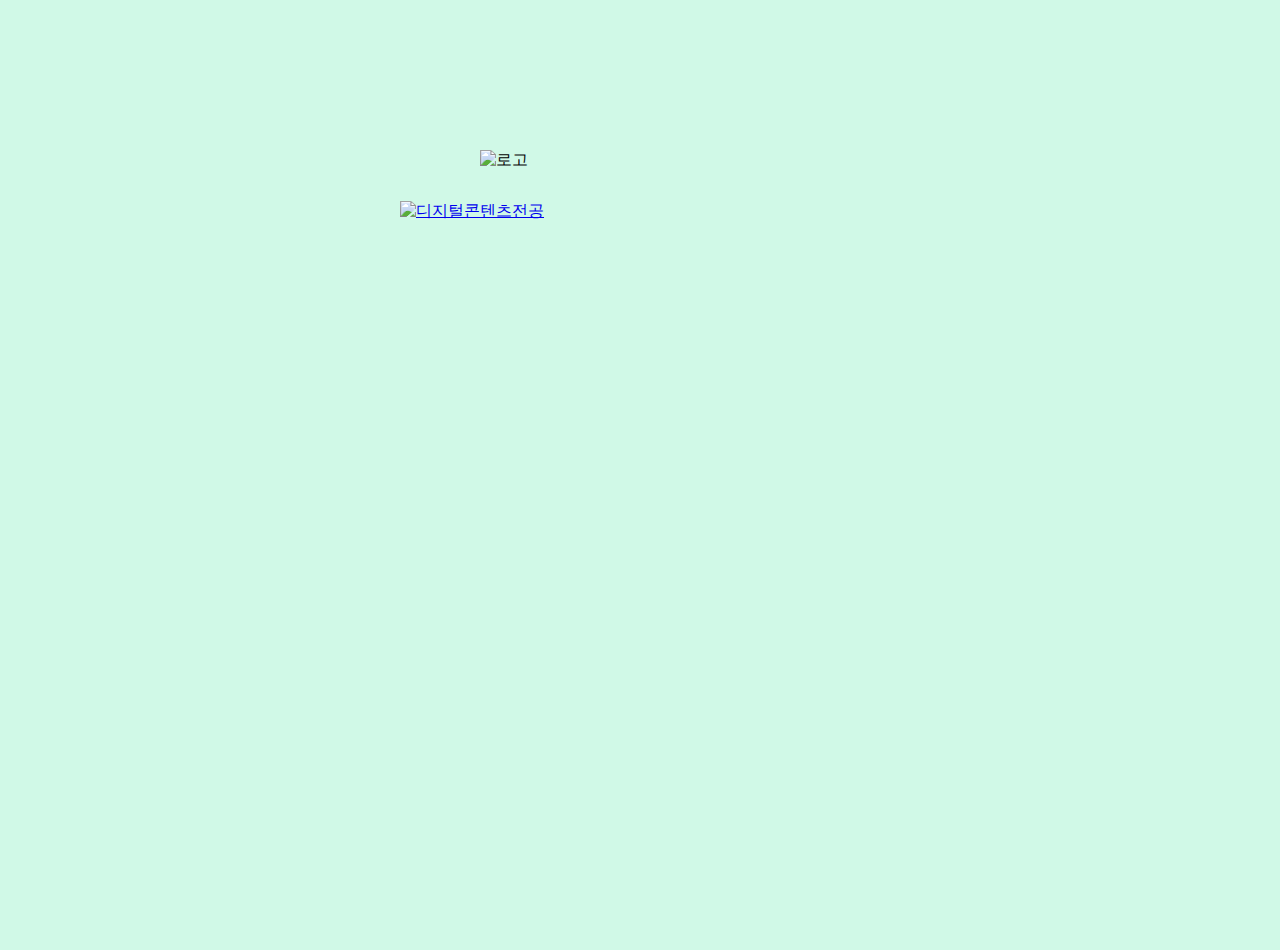
==== index.html @ 2abb092a "second version" ====
<!DOCTYPE html>
<html lang=ko>
<head>
    <meta charset="utf-8">
    <title>디지털콘텐츠전공</title>
    <link href="index.css" rel=stylesheet type=text/css>
</head>
<div id=wrap>
    <div id=header>
        <div id=main>
            <div id=main1>
            <img src=image/hallym.png alt=로고 width=400px;>
            </div>
            <div id=logo>
                <a href=intro.html><img src=image/digital2.png alt=디지털콘텐츠전공 width=500px></a></div>
         </div>
     </div>
</div>
---- index.css ----
body {margin:0; background-color:#d0f9e7}
#wrap {width:1300px; margin:0px auto; height:700px; font-family:"HY견명조"}
#header{width:1300px; height:200px;}
#logo {padding-top:30px; width:300px; float:left; margin-left:300px;}
#main {width:1000px; height:800px; margin-top:100px; padding-left:100px;}
#main1{width:500px; margin-left:380px; margin-top:150px;transition: .5s ease;}
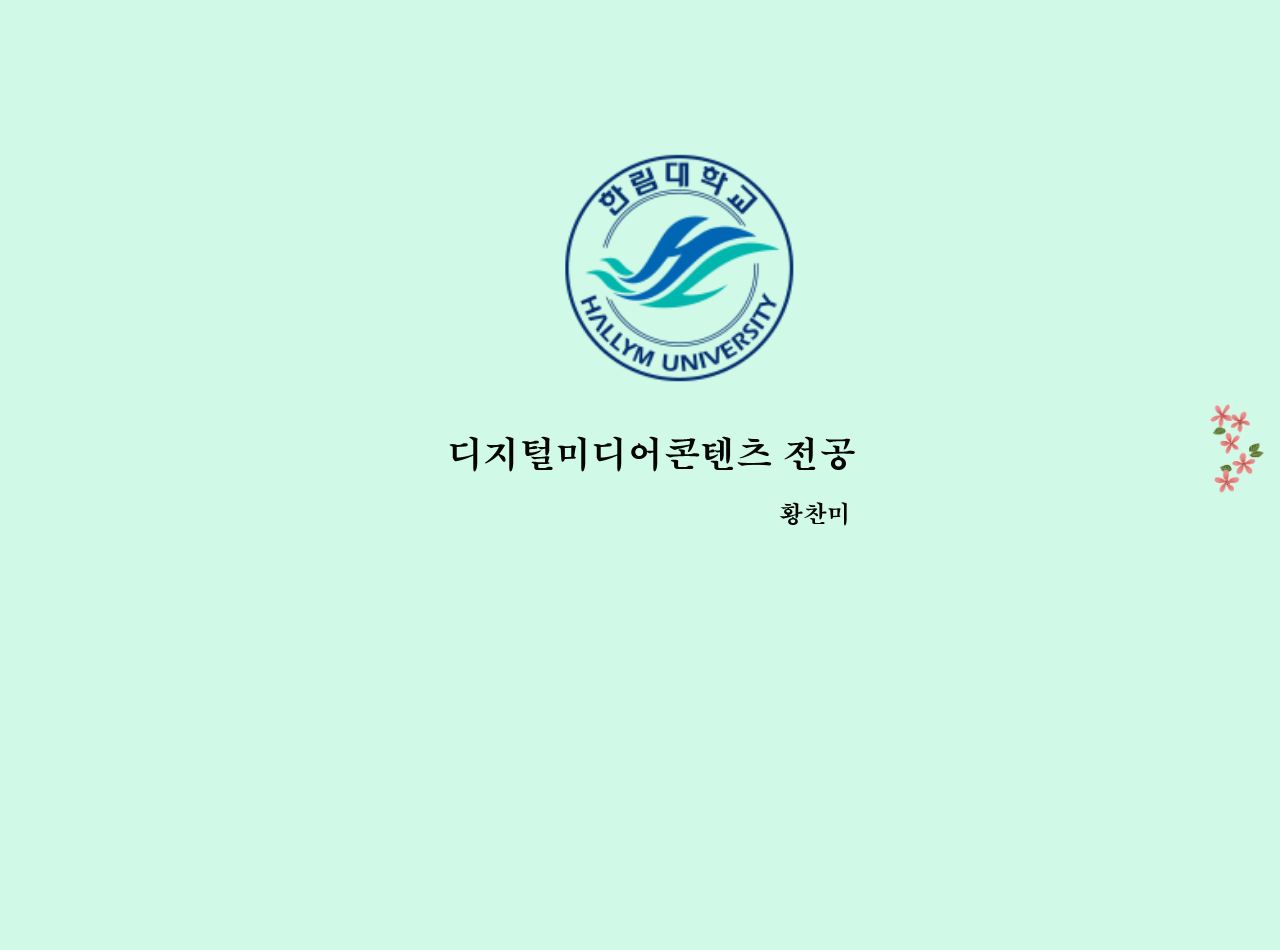
==== commit a050f8dc: "Add files via upload" ====
--- a/index.html
+++ b/index.html
@@ -4,7 +4,37 @@
     <meta charset="utf-8">
     <title>디지털콘텐츠전공</title>
     <link href="index.css" rel=stylesheet type=text/css>
+    <script type="text/javascript">
+        var stmnLEFT = 10; // 오른쪽 여백
+        var stmnGAP1 = 0; // 위쪽 여백
+        var stmnGAP2 = 400; // 스크롤시 브라우저 위쪽과 떨어지는 거리
+        var stmnBASE = 400; // 스크롤 시작위치
+        var stmnActivateSpeed = 20; //스크롤을 인식하는 딜레이 (숫자가 클수록 느리게 인식)
+        var stmnScrollSpeed = 10; //스크롤 속도 (클수록 느림)
+        var stmnTimer;
+
+        function RefreshStaticMenu() {
+        var stmnStartPoint, stmnEndPoint;
+        stmnStartPoint = parseInt(document.getElementById('SIDEMENU').style.top, 10);
+        stmnEndPoint = Math.max(document.documentElement.scrollTop, document.body.scrollTop) + stmnGAP2;
+        if (stmnEndPoint < stmnGAP1) stmnEndPoint = stmnGAP1;
+        if (stmnStartPoint != stmnEndPoint) {
+         stmnScrollAmount = Math.ceil( Math.abs( stmnEndPoint - stmnStartPoint ) / 15 );
+         document.getElementById('SIDEMENU').style.top = parseInt(document.getElementById('SIDEMENU').style.top, 10) + ( ( stmnEndPoint<stmnStartPoint ) ? -stmnScrollAmount : stmnScrollAmount ) + 'px';
+         stmnRefreshTimer = stmnScrollSpeed;
+         }
+        stmnTimer = setTimeout("RefreshStaticMenu();", stmnActivateSpeed);
+        }
+       function InitializeStaticMenu() {
+        document.getElementById('SIDEMENU').style.right = stmnLEFT + 'px';  //처음에 오른쪽에 위치.
+        document.getElementById('SIDEMENU').style.top = document.body.scrollTop + stmnBASE + 'px';
+        RefreshStaticMenu();
+        }
+      </script>
 </head>
+<body onload="InitializeStaticMenu();">
+    <div id=SIDEMENU><a href=#header><img src=image/flower22.png tite="위로 가기" width=60px;></a>
+    </div>
 <div id=wrap>
     <div id=header>
         <div id=main>
@@ -15,4 +45,5 @@
                 <a href=intro.html><img src=image/digital2.png alt=디지털콘텐츠전공 width=500px></a></div>
          </div>
      </div>
+</body>
 </div>
--- a/index.css
+++ b/index.css
@@ -1,4 +1,5 @@
 body {margin:0; background-color:#d0f9e7}
+#SIDEMENU {margin: 0px;padding: 0px;position: absolute;top: 0px;right: 0px;}
 #wrap {width:1300px; margin:0px auto; height:700px; font-family:"HY견명조"}
 #header{width:1300px; height:200px;}
 #logo {padding-top:30px; width:300px; float:left; margin-left:300px;}
